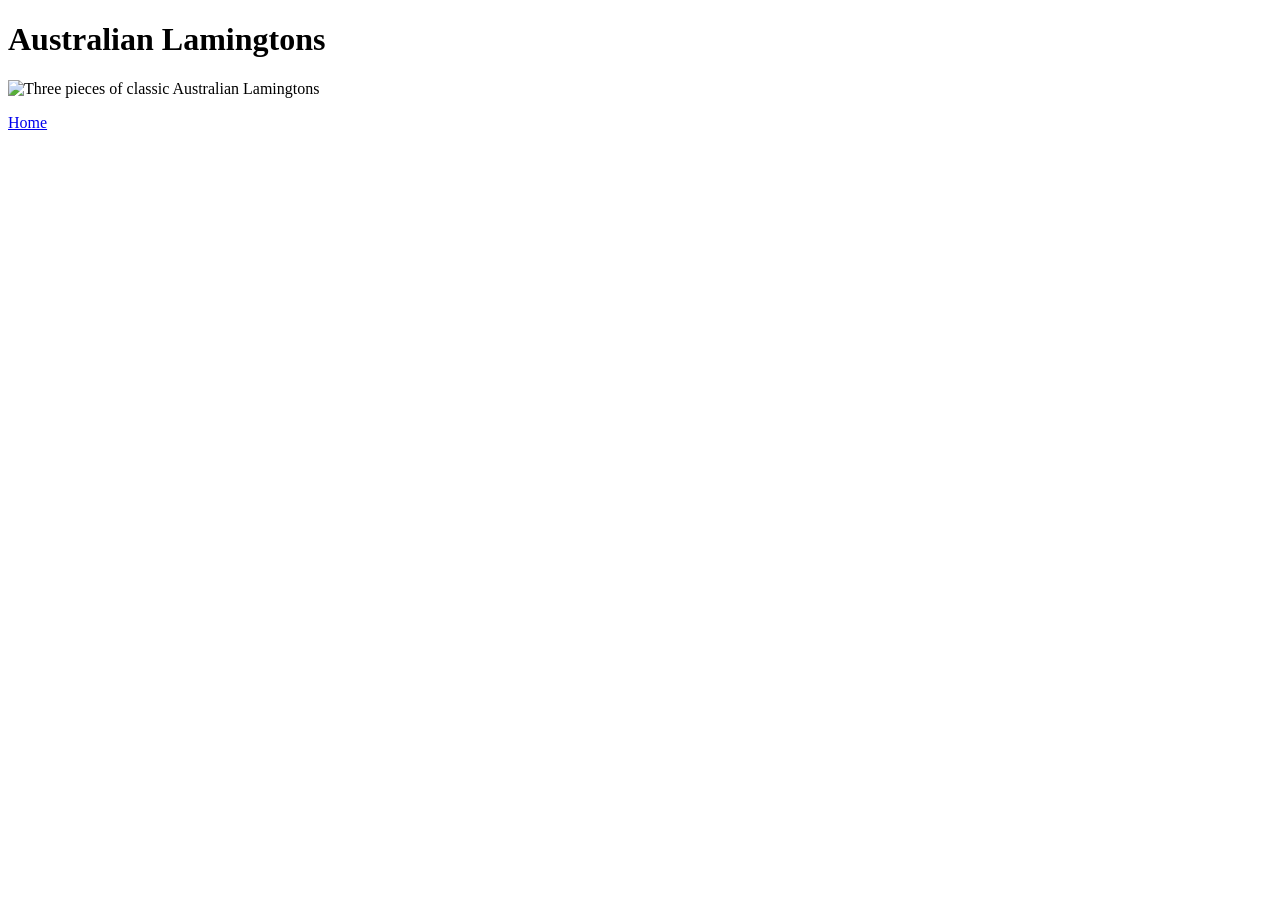
==== recipes/australian-lamingtons.html @ 9cedd786 "australian-lamingtons" ====
<!DOCTYPE html>

<html lang="en">

    <head>
        <meta charset="UTF-8">
        <title>Australian Lamingtons</title>
    </head>

    <body>
        <h1>Australian Lamingtons</h1>

        <p><img src="../images/lamingtons/lamingtons.jpg" 
            width="600" height="431" alt="Three pieces of
            classic Australian Lamingtons"></p>

        <p><a href="../index.html">Home</a></p>
    </body>

</html>
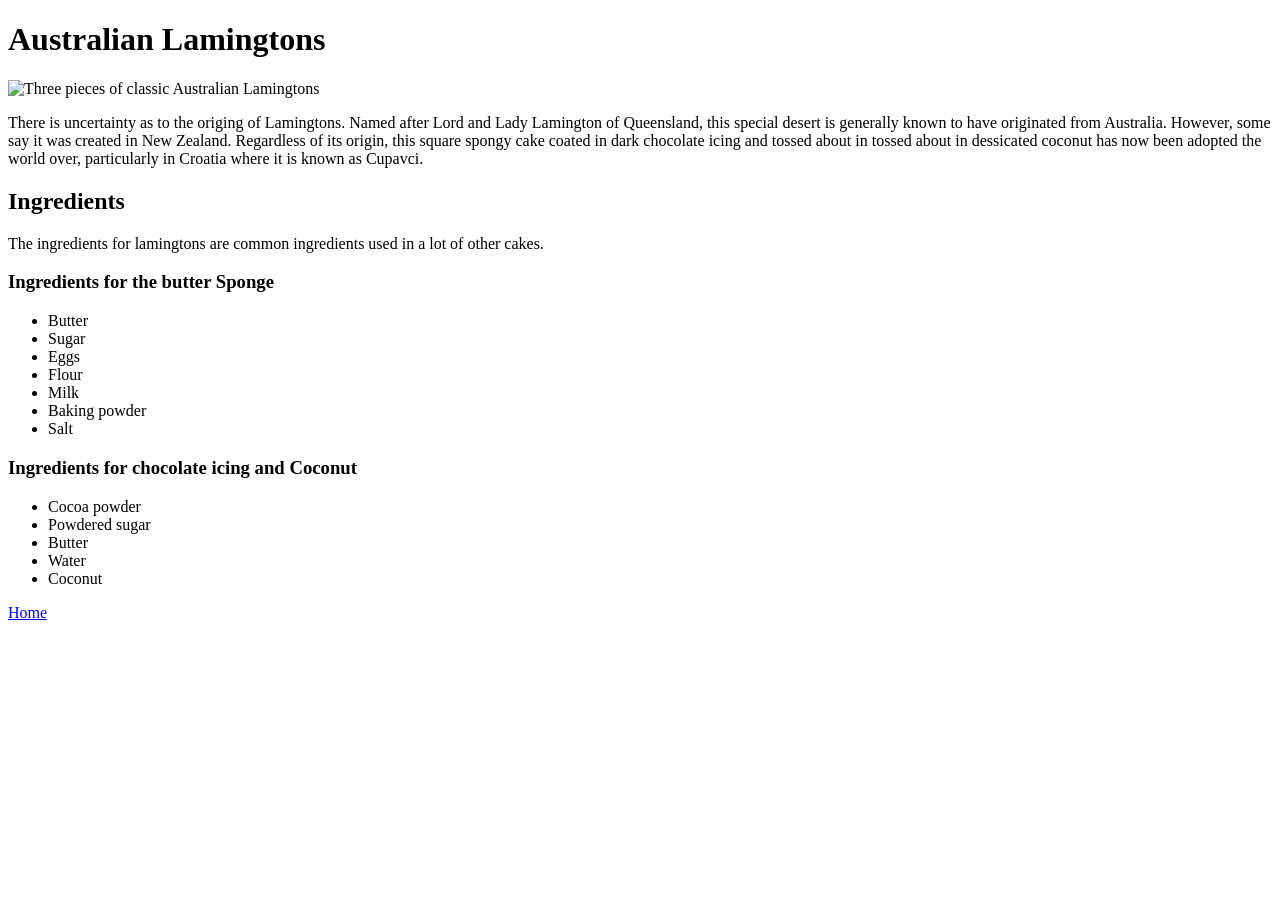
==== commit 79477e7a: "australian-lamingtons.html" ====
--- a/recipes/australian-lamingtons.html
+++ b/recipes/australian-lamingtons.html
@@ -12,7 +12,45 @@
 
         <p><img src="../images/lamingtons/lamingtons.jpg" 
             width="600" height="431" alt="Three pieces of
-            classic Australian Lamingtons"></p>
+            classic Australian Lamingtons">
+        </p>
+
+        <p>There is uncertainty as to the origing of Lamingtons.
+            Named after Lord and Lady Lamington of Queensland,
+            this special desert is generally known to have originated 
+            from Australia. However, some say it was created in 
+            New Zealand. Regardless of its origin, this square spongy
+            cake coated in dark chocolate icing and tossed about in tossed
+            about in dessicated coconut has now been adopted the world over, 
+            particularly in Croatia where it is known as Cupavci. 
+        </p>
+
+        <p><h2>Ingredients</h2></p>
+
+        <p>The ingredients for lamingtons are common ingredients
+                used in a lot of other cakes.
+        </p>
+        <p><h3>Ingredients for the butter Sponge</h3></p>
+        <p><ul>
+            
+            <li>Butter</li>
+            <li>Sugar</li>
+            <li>Eggs</li>
+            <li>Flour</li>
+            <li>Milk</li>
+            <li>Baking powder</li>
+            <li>Salt</li>
+        </ul></p>
+        
+        <p><h3>Ingredients for chocolate icing and Coconut</h3></p>
+
+        <p><ul>
+            <li>Cocoa powder</li>
+            <li>Powdered sugar</li>
+            <li>Butter</li>
+            <li>Water</li>
+            <li>Coconut</li>
+        </ul></p>
 
         <p><a href="../index.html">Home</a></p>
     </body>
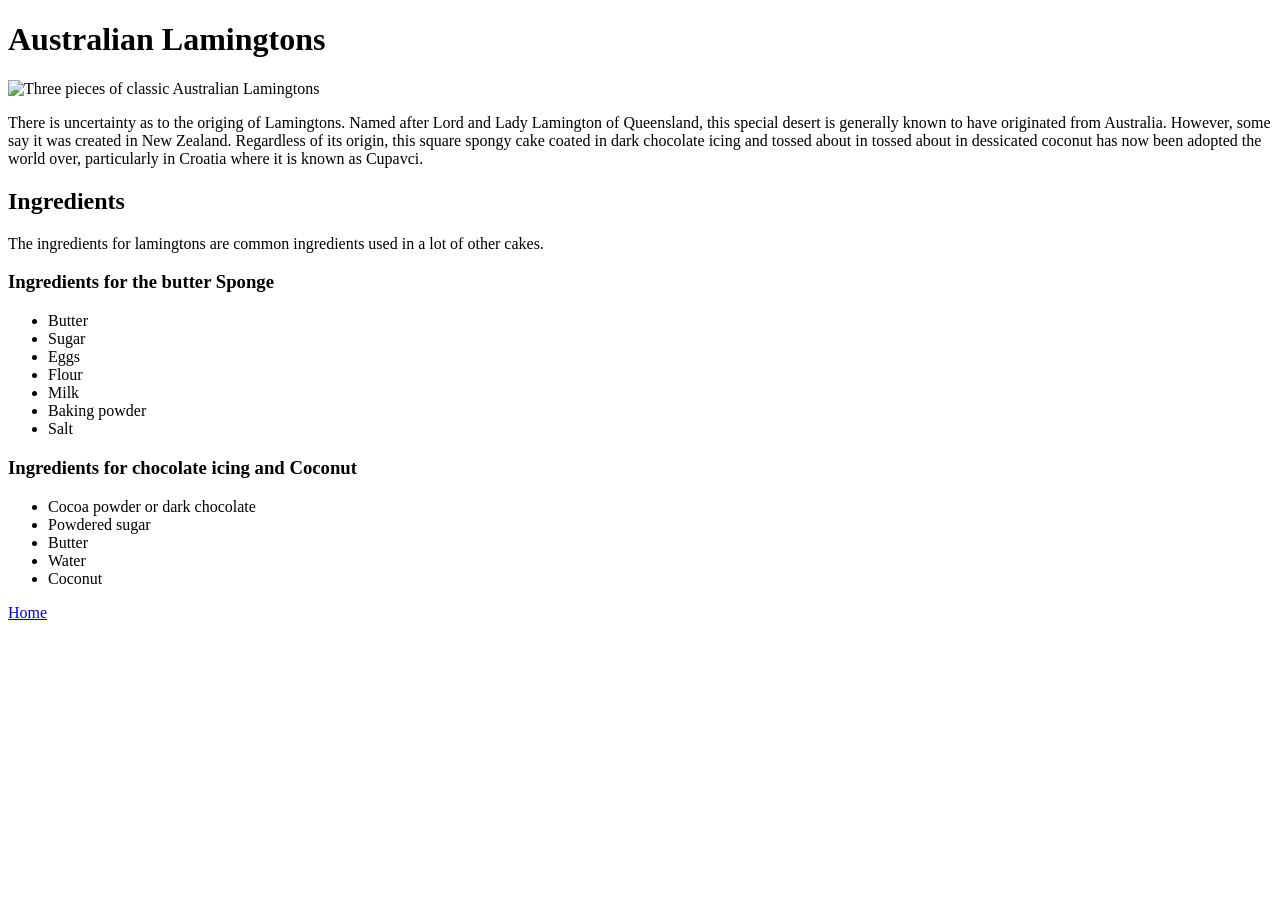
==== commit 065586b9: "australian-lamingtons.html" ====
--- a/recipes/australian-lamingtons.html
+++ b/recipes/australian-lamingtons.html
@@ -45,7 +45,7 @@
         <p><h3>Ingredients for chocolate icing and Coconut</h3></p>
 
         <p><ul>
-            <li>Cocoa powder</li>
+            <li>Cocoa powder or dark chocolate</li>
             <li>Powdered sugar</li>
             <li>Butter</li>
             <li>Water</li>
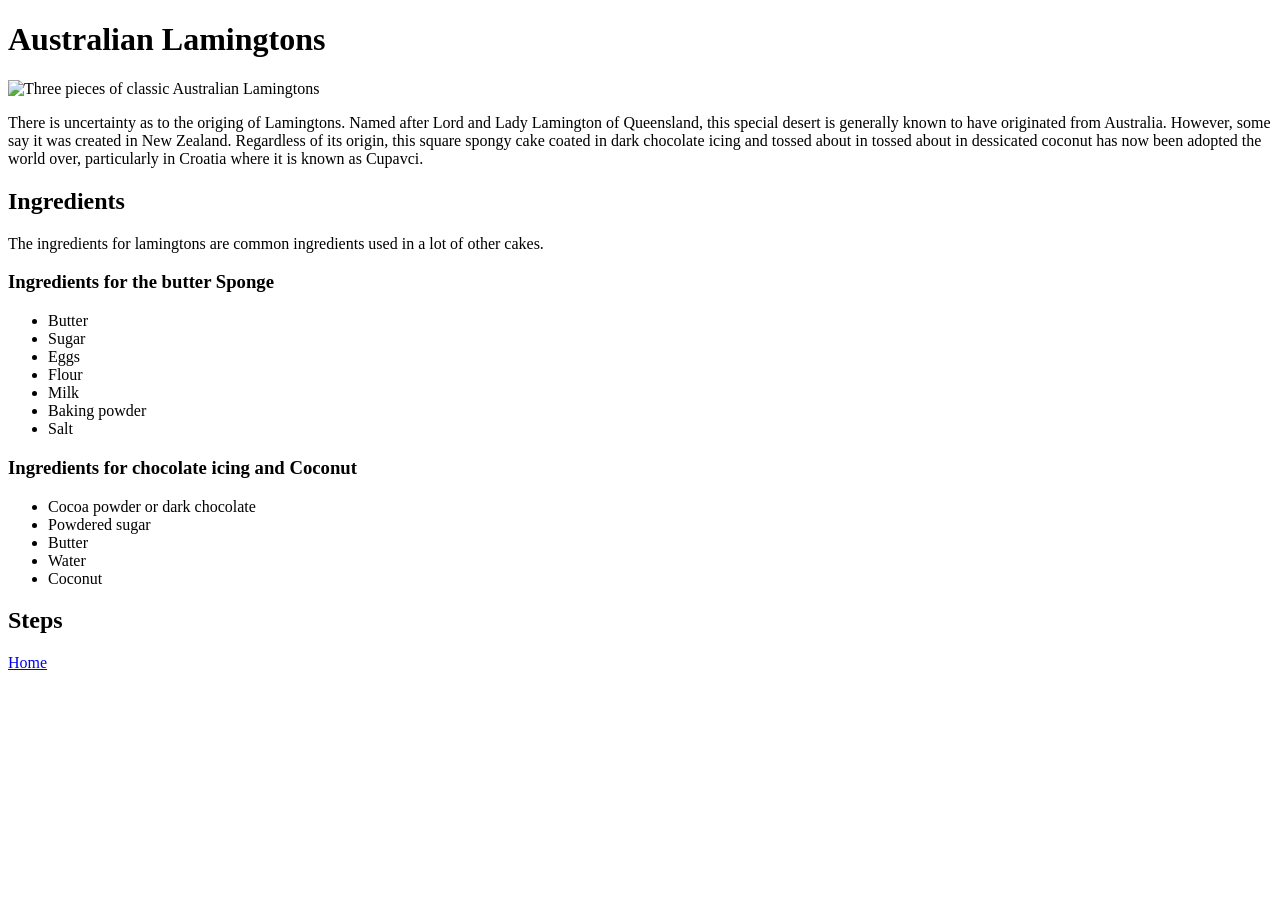
==== commit f1aea871: "australian-lamingtons" ====
--- a/recipes/australian-lamingtons.html
+++ b/recipes/australian-lamingtons.html
@@ -52,6 +52,10 @@
             <li>Coconut</li>
         </ul></p>
 
+        <p><h2>Steps</h2></p>
+
+        
+
         <p><a href="../index.html">Home</a></p>
     </body>
 
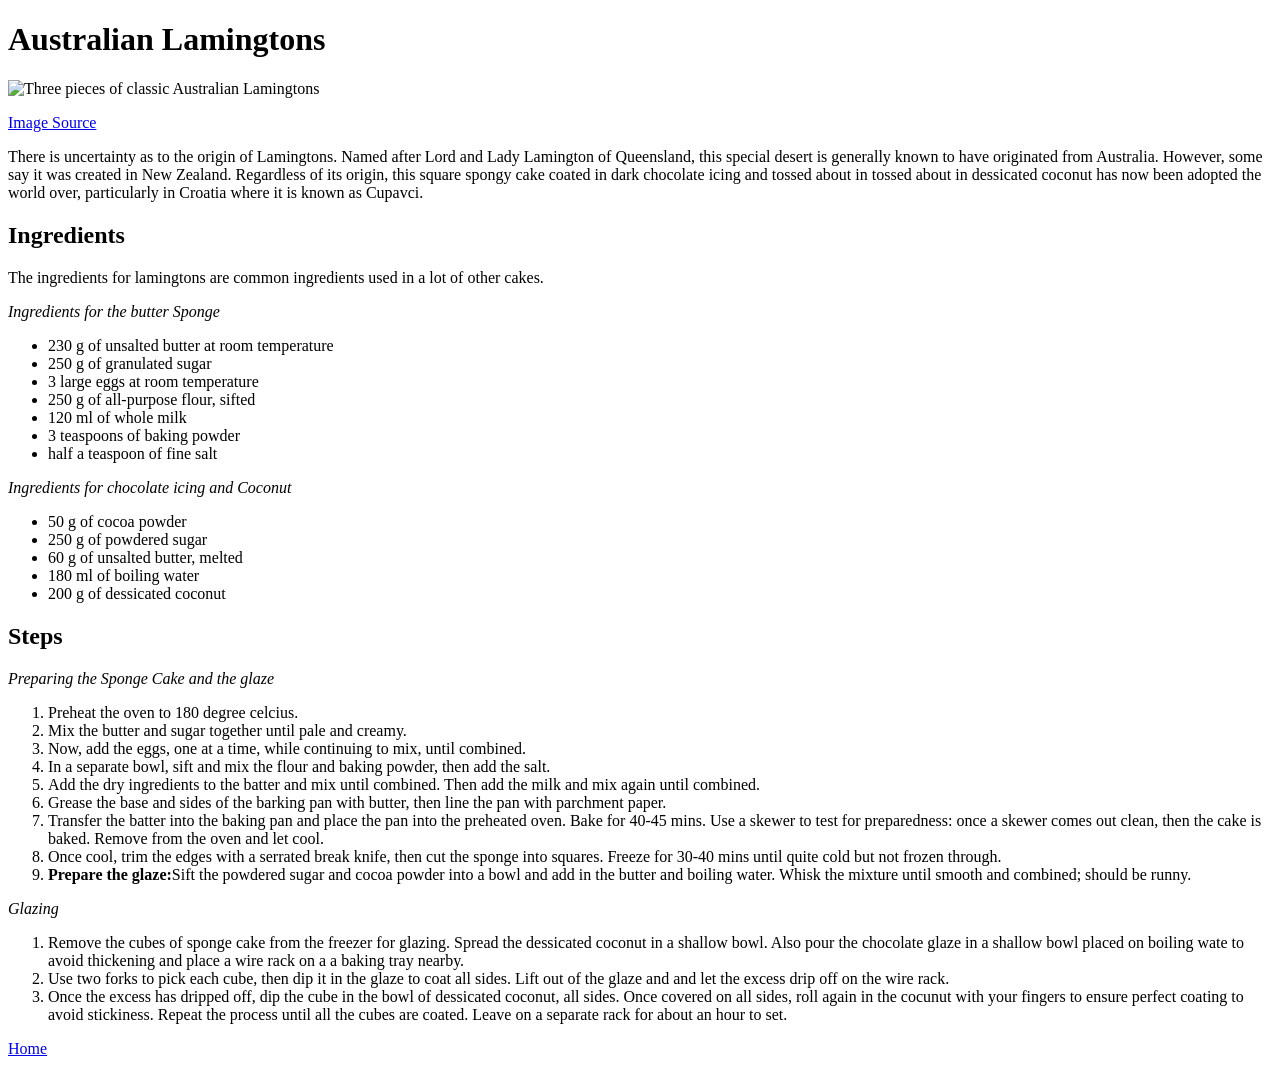
==== commit a0b8de31: "australian lamingtons.html" ====
--- a/recipes/australian-lamingtons.html
+++ b/recipes/australian-lamingtons.html
@@ -13,9 +13,10 @@
         <p><img src="../images/lamingtons/lamingtons.jpg" 
             width="600" height="431" alt="Three pieces of
             classic Australian Lamingtons">
-        </p>
+        </p> 
+        <p><a href="http://www.corridorkitchen.com/2012/01/easy-lamingtons/" target="_blank" rel="noreferrer">Image Source</a></p>
 
-        <p>There is uncertainty as to the origing of Lamingtons.
+        <p>There is uncertainty as to the origin of Lamingtons.
             Named after Lord and Lady Lamington of Queensland,
             this special desert is generally known to have originated 
             from Australia. However, some say it was created in 
@@ -30,31 +31,80 @@
         <p>The ingredients for lamingtons are common ingredients
                 used in a lot of other cakes.
         </p>
-        <p><h3>Ingredients for the butter Sponge</h3></p>
+        <p><em>Ingredients for the butter Sponge</em></p>
         <p><ul>
             
-            <li>Butter</li>
-            <li>Sugar</li>
-            <li>Eggs</li>
-            <li>Flour</li>
-            <li>Milk</li>
-            <li>Baking powder</li>
-            <li>Salt</li>
+            <li>230 g of unsalted butter at room temperature</li>
+            <li>250 g of granulated sugar</li>
+            <li>3 large eggs at room temperature</li>
+            <li>250 g of all-purpose flour, sifted</li>
+            <li>120 ml of whole milk</li>
+            <li>3 teaspoons of baking powder</li>
+            <li>half a teaspoon of fine salt</li>
         </ul></p>
         
-        <p><h3>Ingredients for chocolate icing and Coconut</h3></p>
+        <p><em>Ingredients for chocolate icing and Coconut</em></p>
 
         <p><ul>
-            <li>Cocoa powder or dark chocolate</li>
-            <li>Powdered sugar</li>
-            <li>Butter</li>
-            <li>Water</li>
-            <li>Coconut</li>
+            <li>50 g of cocoa powder</li>
+            <li>250 g of powdered sugar</li>
+            <li>60 g of unsalted butter, melted</li>
+            <li>180 ml of boiling water</li>
+            <li>200 g of dessicated coconut</li>
         </ul></p>
 
         <p><h2>Steps</h2></p>
 
-        
+        <p><em>Preparing the Sponge Cake and the glaze</em></p>
+
+        <p><ol>
+            <li>Preheat the oven to 180 degree celcius.</li>
+            <li>Mix the butter and sugar together until pale and creamy.</li>
+            <li>Now, add the eggs, one at a time, while continuing to mix, 
+                until combined.
+            </li>
+            <li>In a separate bowl, sift and mix the flour and baking powder, 
+                then add the salt.
+            </li>
+            <li>Add the dry ingredients to the batter and mix until combined.
+                Then add the milk and mix again until combined.
+            </li>
+            <li>Grease the base and sides of the barking pan with butter, then 
+                line the pan with parchment paper.
+            </li>
+            <li>Transfer the batter into the baking pan and place the pan into
+                the preheated oven. Bake for 40-45 mins. Use a skewer to test 
+                for preparedness: once a skewer comes out clean, then the cake
+                is baked. Remove from the oven and let cool.
+            </li>
+            <li>Once cool, trim the edges with a serrated break knife, then cut 
+                the sponge into squares. Freeze for 30-40 mins until quite cold
+                but not frozen through.
+            </li>
+            <li><strong>Prepare the glaze:</strong>Sift the powdered sugar and 
+            cocoa powder into a bowl and add in the butter and boiling water.
+            Whisk the mixture until smooth and combined; should be runny.</li>
+        </ol></p>
+
+        <p><em>Glazing</em></p>
+
+        <p><ol>
+            <li>Remove the cubes of sponge cake from the freezer for glazing. 
+                Spread the dessicated coconut in a shallow bowl. Also pour 
+                the chocolate glaze in a shallow bowl placed on boiling wate
+                to avoid thickening and place a wire rack on a 
+                a baking tray nearby.</li>
+            <li>Use two forks to pick each cube, then dip it in the glaze to
+                coat all sides. Lift out of the glaze and and let the excess
+                drip off on the wire rack. 
+            </li>
+            <li>Once the excess has dripped off, dip the cube in the bowl of
+                dessicated coconut, all sides. Once covered on all sides, roll 
+                again in the cocunut with your fingers to ensure perfect coating
+                to avoid stickiness. Repeat the process until all the cubes are 
+                coated. Leave on a separate rack for about an hour to set.
+            </li>
+        </ol></p>
 
         <p><a href="../index.html">Home</a></p>
     </body>
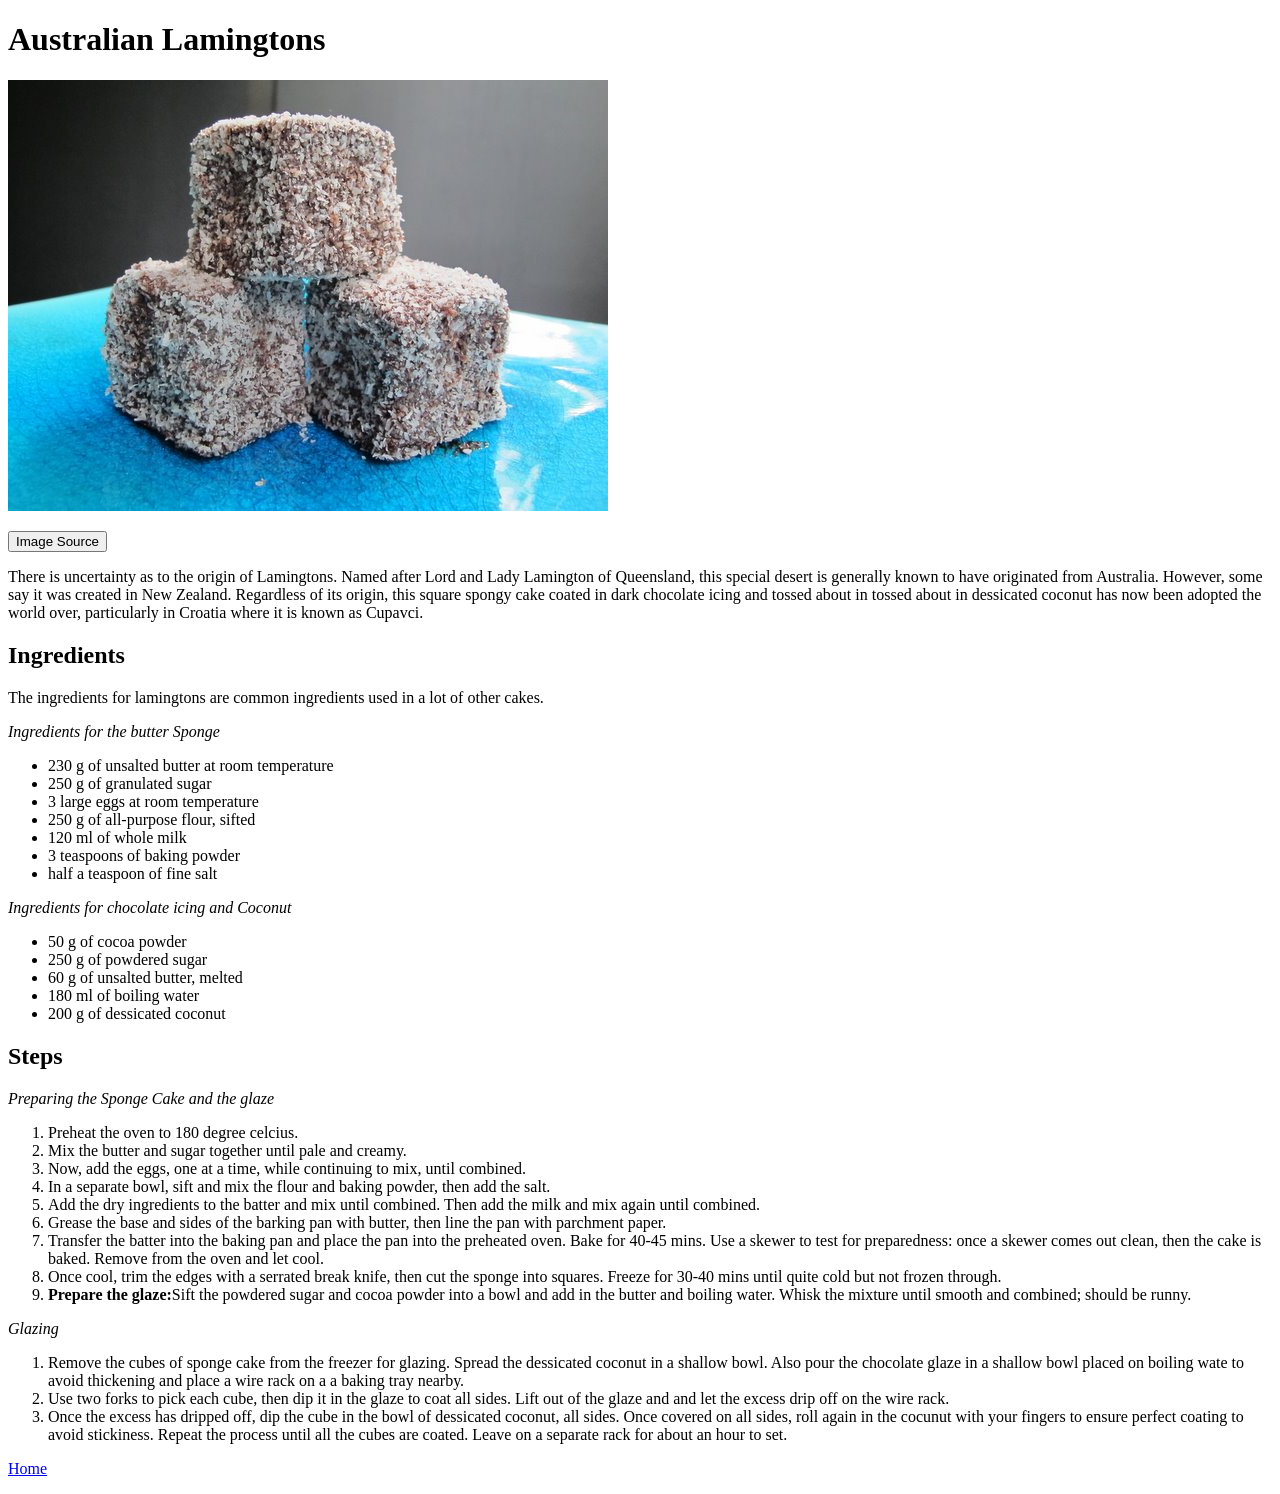
==== commit 7ad1d02c: "australian-lamingtons.html" ====
--- a/recipes/australian-lamingtons.html
+++ b/recipes/australian-lamingtons.html
@@ -4,19 +4,21 @@
 
     <head>
         <meta charset="UTF-8">
-        <title>Australian Lamingtons</title>
+        <title>Australian Lamingtons Recipe</title>
+        <link rel="stylesheet" href="australian-lamingtoms.css">
     </head>
 
     <body>
-        <h1>Australian Lamingtons</h1>
+        <h1 class="title">Australian Lamingtons</h1>
 
         <p><img src="../images/lamingtons/lamingtons.jpg" 
             width="600" height="431" alt="Three pieces of
             classic Australian Lamingtons">
         </p> 
-        <p><a href="http://www.corridorkitchen.com/2012/01/easy-lamingtons/" target="_blank" rel="noreferrer">Image Source</a></p>
+        <p><a href="http://www.corridorkitchen.com/2012/01/easy-lamingtons/" 
+            target="_blank" rel="noreferrer"><button>Image Source</button></a></p>
 
-        <p>There is uncertainty as to the origin of Lamingtons.
+        <p class="para">There is uncertainty as to the origin of Lamingtons.
             Named after Lord and Lady Lamington of Queensland,
             this special desert is generally known to have originated 
             from Australia. However, some say it was created in 
@@ -26,7 +28,7 @@
             particularly in Croatia where it is known as Cupavci. 
         </p>
 
-        <p><h2>Ingredients</h2></p>
+        <p><h2 class="subtitle">Ingredients</h2></p>
 
         <p>The ingredients for lamingtons are common ingredients
                 used in a lot of other cakes.
@@ -57,7 +59,7 @@
 
         <p><em>Preparing the Sponge Cake and the glaze</em></p>
 
-        <p><ol>
+        <p><ol class="lists">
             <li>Preheat the oven to 180 degree celcius.</li>
             <li>Mix the butter and sugar together until pale and creamy.</li>
             <li>Now, add the eggs, one at a time, while continuing to mix, 
@@ -88,7 +90,7 @@
 
         <p><em>Glazing</em></p>
 
-        <p><ol>
+        <p><ol class="lists">
             <li>Remove the cubes of sponge cake from the freezer for glazing. 
                 Spread the dessicated coconut in a shallow bowl. Also pour 
                 the chocolate glaze in a shallow bowl placed on boiling wate
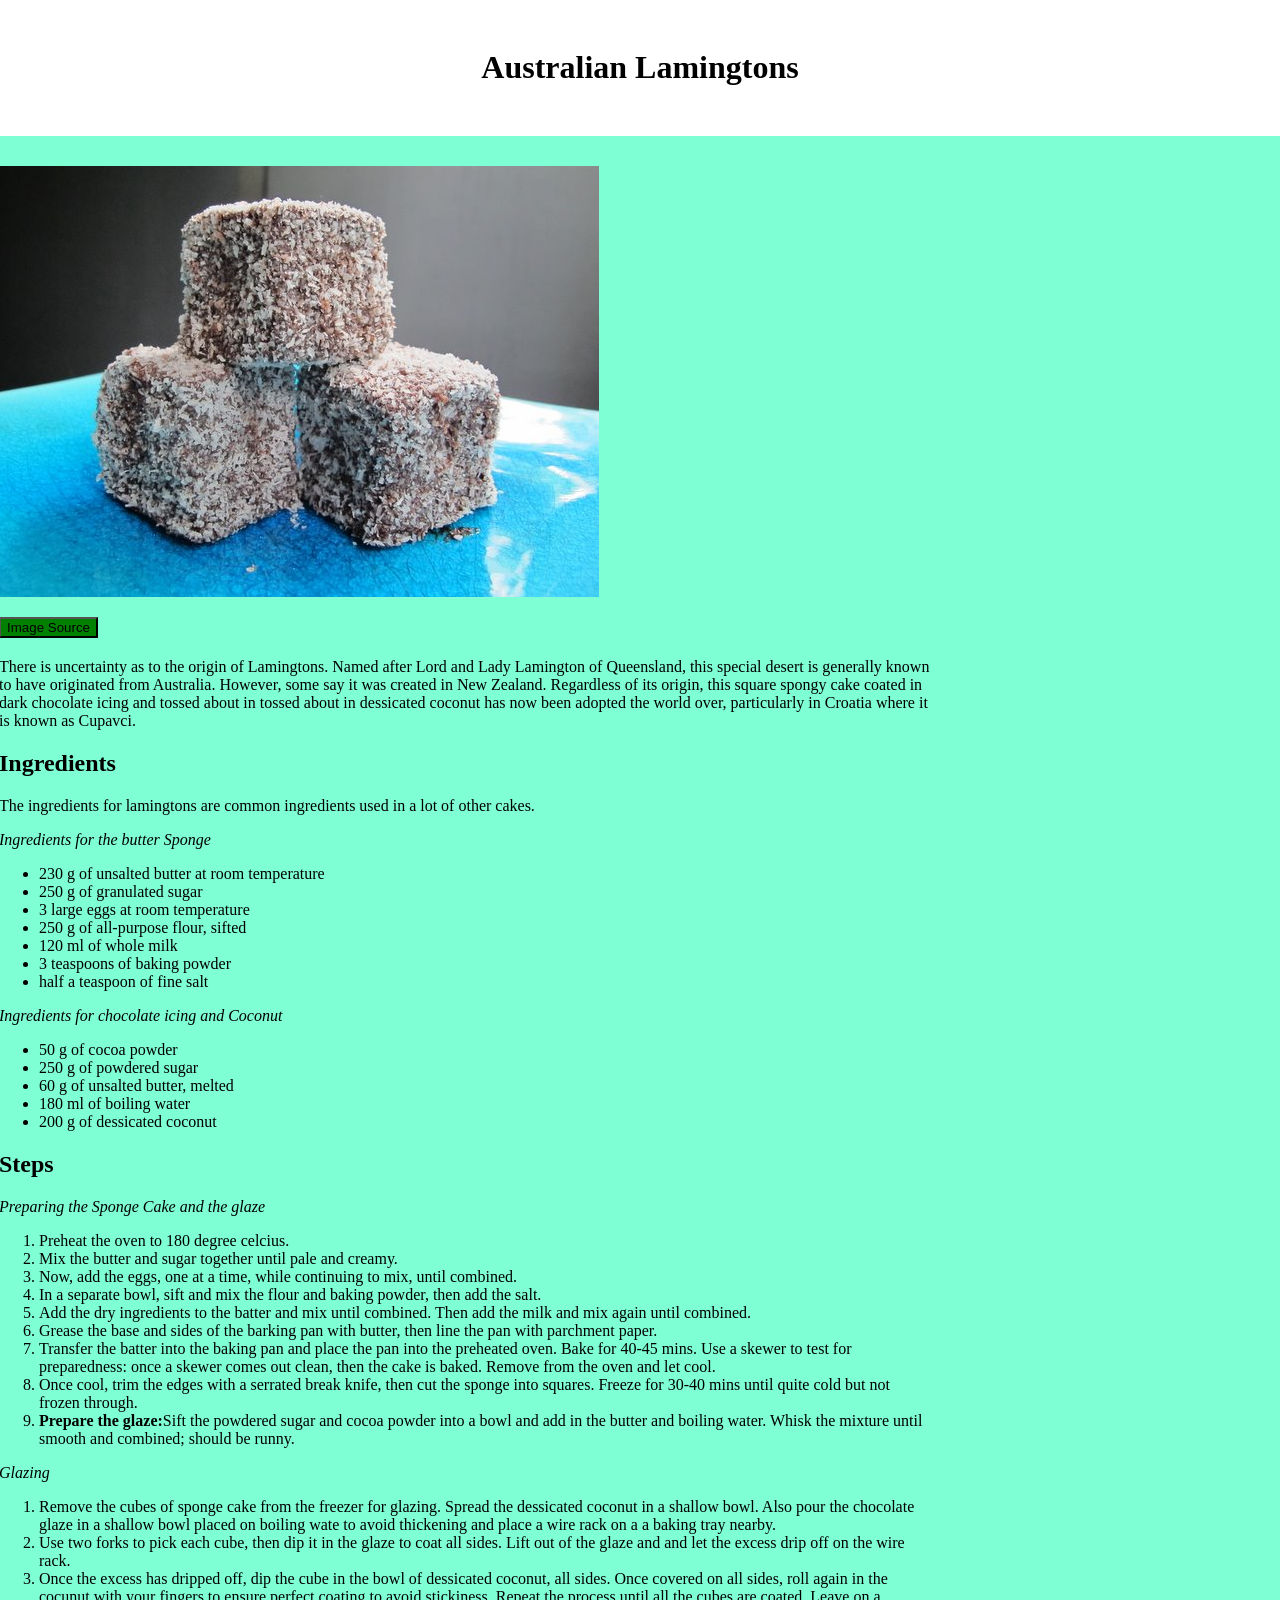
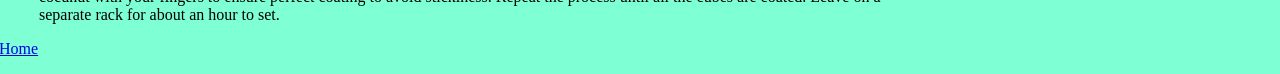
==== commit e4c9c668: "australian_lamingtons.html" ====
--- a/recipes/australian-lamingtons.html
+++ b/recipes/australian-lamingtons.html
@@ -5,7 +5,7 @@
     <head>
         <meta charset="UTF-8">
         <title>Australian Lamingtons Recipe</title>
-        <link rel="stylesheet" href="australian-lamingtoms.css">
+        <link rel="stylesheet" href="australian-lamingtons.css">
     </head>
 
     <body>
@@ -34,7 +34,7 @@
                 used in a lot of other cakes.
         </p>
         <p><em>Ingredients for the butter Sponge</em></p>
-        <p><ul>
+        <div><ul>
             
             <li>230 g of unsalted butter at room temperature</li>
             <li>250 g of granulated sugar</li>
@@ -43,23 +43,23 @@
             <li>120 ml of whole milk</li>
             <li>3 teaspoons of baking powder</li>
             <li>half a teaspoon of fine salt</li>
-        </ul></p>
+        </ul></div>
         
         <p><em>Ingredients for chocolate icing and Coconut</em></p>
 
-        <p><ul>
+        <div><ul>
             <li>50 g of cocoa powder</li>
             <li>250 g of powdered sugar</li>
             <li>60 g of unsalted butter, melted</li>
             <li>180 ml of boiling water</li>
             <li>200 g of dessicated coconut</li>
-        </ul></p>
+        </ul></div>
 
         <p><h2>Steps</h2></p>
 
         <p><em>Preparing the Sponge Cake and the glaze</em></p>
 
-        <p><ol class="lists">
+        <div><ol class="lists">
             <li>Preheat the oven to 180 degree celcius.</li>
             <li>Mix the butter and sugar together until pale and creamy.</li>
             <li>Now, add the eggs, one at a time, while continuing to mix, 
@@ -86,11 +86,11 @@
             <li><strong>Prepare the glaze:</strong>Sift the powdered sugar and 
             cocoa powder into a bowl and add in the butter and boiling water.
             Whisk the mixture until smooth and combined; should be runny.</li>
-        </ol></p>
+        </ol></div>
 
         <p><em>Glazing</em></p>
 
-        <p><ol class="lists">
+        <div><ol class="lists">
             <li>Remove the cubes of sponge cake from the freezer for glazing. 
                 Spread the dessicated coconut in a shallow bowl. Also pour 
                 the chocolate glaze in a shallow bowl placed on boiling wate
@@ -106,7 +106,7 @@
                 to avoid stickiness. Repeat the process until all the cubes are 
                 coated. Leave on a separate rack for about an hour to set.
             </li>
-        </ol></p>
+        </ol></div>
 
         <p><a href="../index.html">Home</a></p>
     </body>
--- a/recipes/australian-lamingtons.css
+++ b/recipes/australian-lamingtons.css
@@ -0,0 +1,44 @@
+html {
+    box-sizing: border-box;
+}
+
+*,
+*::before,
+*::after {
+    box-sizing: inherit;
+}
+
+body {
+    background-color: aquamarine;
+    font-family: Cambria, Cochin, Georgia, Times, 'Times New Roman', serif;
+    font-weight: 300;
+    margin: -1px -1px 0;
+}
+
+.title {
+    background-color: #ffffff;
+    margin: 0 0 30px;
+    padding: 50px 0;
+    text-align: center;
+}
+
+image {
+    width: auto;
+    height: auto;
+    background-color: #ffffff;
+}
+
+.para {
+    margin: 20px 350px 0 0;
+}
+
+button {
+background-color: green;
+}
+.gen {
+    margin: 0 350px 0 0;
+}
+
+.lists {
+    margin: 0 350px 0 0;
+}
